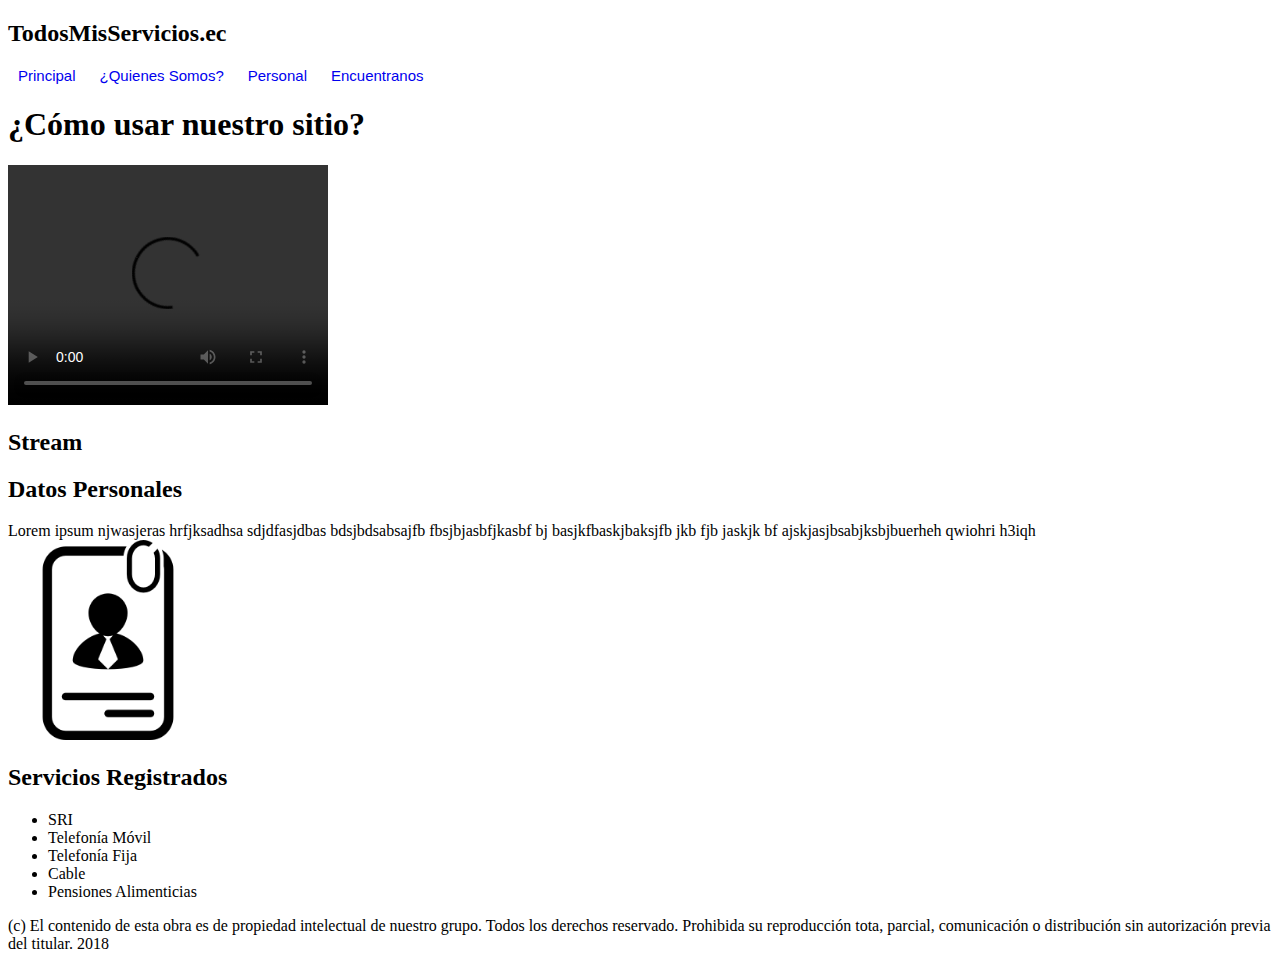
==== TallerServicios/personal.html @ 49653052 "estilo" ====
<!DOCTYPE html>
<html lang="es">
<head>
  <meta charset="utf-8">
  <title> TodosMisServicios.ec</title>
  <meta name="description" content="holaaaaaaaaa">
  <style>
  #menu {
    padding: 0;
  }
 
  #menu li {
    display: inline;
  }
  #menu li a {
    font-family: Arial;
    font-size: 15px;
    text-decoration: none;
    
    padding: 10px;
 
 }
</style>
</head>

<body>
  <header >
    <h2>TodosMisServicios.ec </h2>  
  </header>
  <nav> 
    <ul id="menu">
      <li>
      <a href="principal.html">Principal</a>
      </li>          
      <li>
      <a href="servicios.html">¿Quienes Somos?</a>
      </li>          
      <li>  
      <a href="personal.html">Personal</a>
      </li>        
      <li>
      <a href="encuentranos.html">Encuentranos</a>
      </li> 
    </ul>
  </nav>
  <aside>
  	<div>
  	  <h1>¿Cómo usar nuestro sitio?</h1>
  	  <video width="320" height="240" controls>
        <source src="https://www.youtube.com/watch?v=jXfGbKkys0E" >
      </video>
    </div>
    <div>
  	  <h2>Stream</h2>
  	  <div id="stream-twitter"></div>
    </div>
  </aside>
  <section>
     
    <h2>Datos Personales</h2>
    <div>Lorem ipsum njwasjeras hrfjksadhsa sdjdfasjdbas bdsjbdsabsajfb fbsjbjasbfjkasbf bj basjkfbaskjbaksjfb jkb fjb jaskjk bf ajskjasjbsabjksbjbuerheh qwiohri h3iqh</div>
    <img src="images/datos.png" alt="Imagen" height="200" width="200">
  
    <article>
      <h2>Servicios Registrados</h2>
      <ul>
         <li>SRI</li>          
         <li>Telefonía Móvil</li>          
         <li>Telefonía Fija</li>         
         <li>Cable</li>
         <li>Pensiones Alimenticias</li>
      </ul> 
    </article>
  </section>

  <footer> 
    <div>(c)  El contenido de esta obra es de propiedad intelectual de nuestro grupo. Todos los derechos reservado. Prohibida su reproducción tota, parcial, comunicación o distribución sin autorización previa del titular. 2018 </div> 
  </footer>

</body>
</html>
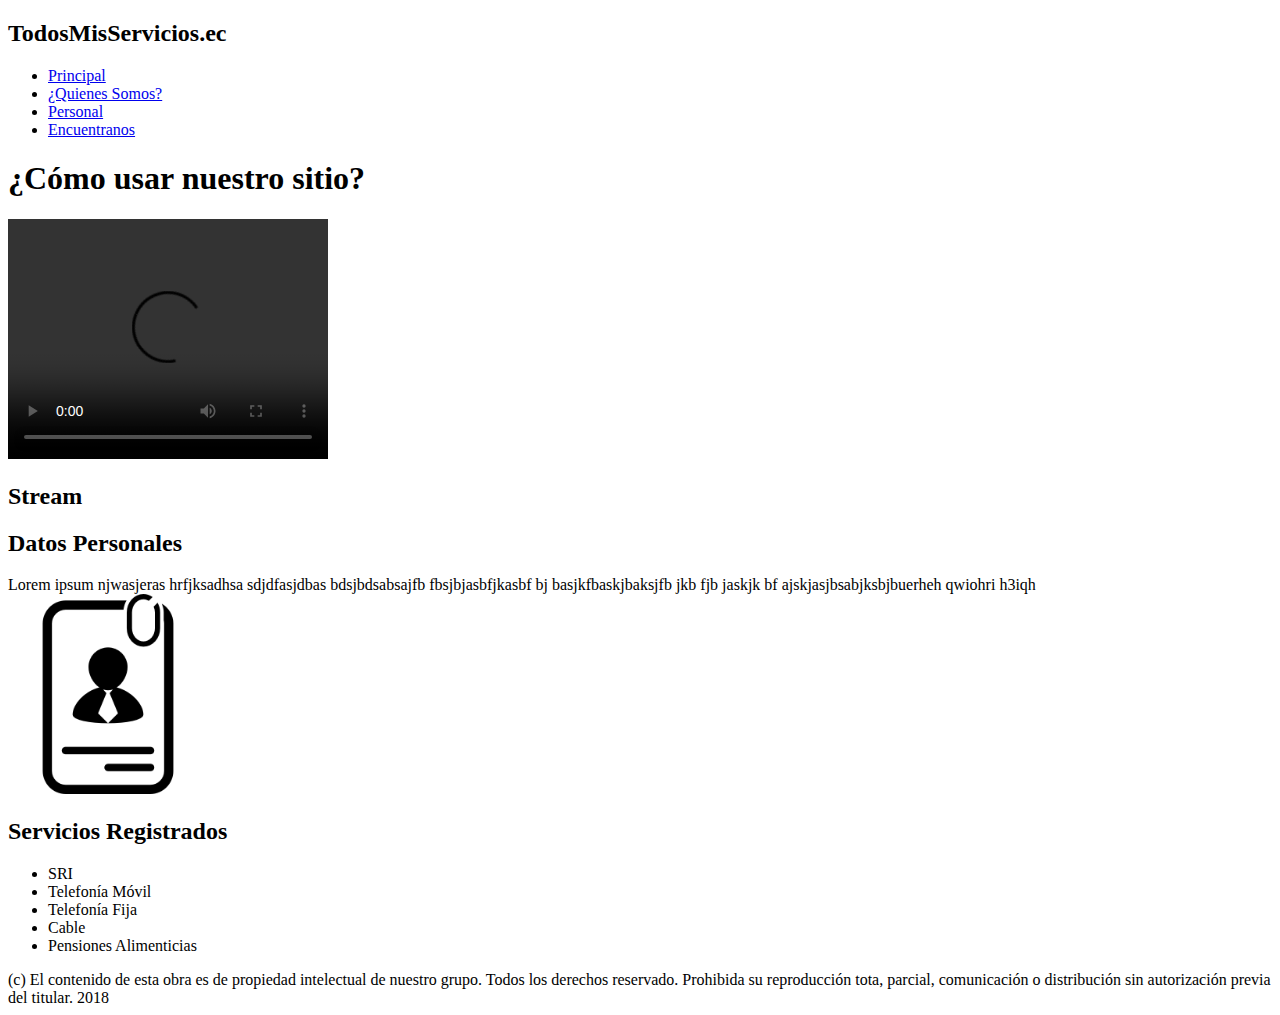
==== commit 42fa3b41: "Merge branch 'master' of https://github.com/AlexUbillaTorres/TalleresDAW" ====
--- a/TallerServicios/personal.html
+++ b/TallerServicios/personal.html
@@ -4,23 +4,7 @@
   <meta charset="utf-8">
   <title> TodosMisServicios.ec</title>
   <meta name="description" content="holaaaaaaaaa">
-  <style>
-  #menu {
-    padding: 0;
-  }
- 
-  #menu li {
-    display: inline;
-  }
-  #menu li a {
-    font-family: Arial;
-    font-size: 15px;
-    text-decoration: none;
-    
-    padding: 10px;
- 
- }
-</style>
+  <link rel="stylesheet" href="style.css" media="screen">
 </head>
 
 <body>
